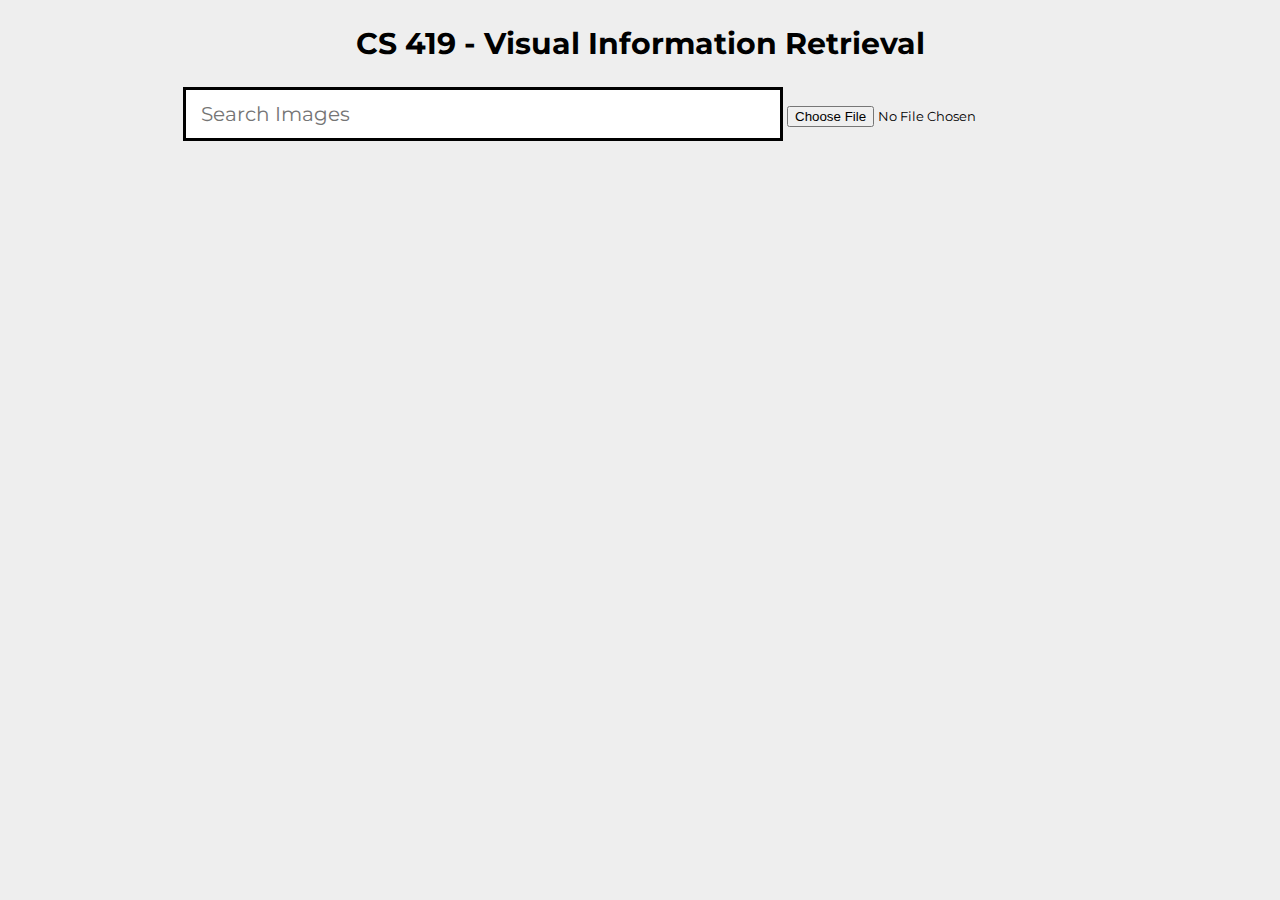
==== home.html @ b6074ce8 "init" ====
<!DOCTYPE html>
<html lang="en">
<head>
    <meta charset="UTF-8">
    <meta http-equiv="X-UA-Compatible" content="IE=edge">
    <meta name="viewport" content="width=device-width, initial-scale=1.0">

    <link rel="stylesheet" href="css/style.css">
</head>
<body>
    <div class="container">
        <h3 class="heading">CS 419 - visual information retrieval</h3>

        <input type="text" placeholder="search images" id="search-box">
        
        <input id="uploadImage" type="file" name="queryImage" onchange="PreviewImage();" />
        <img id="uploadPreview"  />

        <div class="image-container">
            <!-- <div class="image" data-title="cute">
                <img src="images/1.jpg" alt="">
                <h3>cute</h3>
            </div>

            <div class="image" data-title="cute">
                <img src="images/1.jpg" alt="">
                <h3>cute</h3>
            </div>

            <div class="image" data-title="cute">
                <img src="images/1.jpg" alt="">
                <h3>cute</h3>
            </div> -->
            
            
        </div>
    </div>
  <script type="text/javascript">
      function PreviewImage() {
          var oFReader = new FileReader();
          oFReder.readAsDataURL(document.getElementById("uploadImage").files[0]);
  
          oFReader.onload = function (oFREvent) {
              document.getElementById("uploadPreview").src = oFREvent.target.result;
          };
      };
  
  </script>

<!-- <script>
  let searchBox = document.querySelector('#search-box');
  let images = document.querySelectorAll('.container .image-container .image');

  searchBox.oninput = () =>{
    images.forEach(hide => hide.style.display = 'none');
    let value = searchBox.value;
    images.forEach(filter =>{
      let title = filter.getAttribute('data-title');
      if(title == value){
        filter.style.display='block';
      }
      if(searchBox.value==''){
        filter.style.display='block';
      }
    });
  };
</script> -->
</body>
</html>
---- css/style.css ----
@import url('https://fonts.googleapis.com/css2?family=Montserrat:wght@100&display=swap');

*{
    font-family: 'Montserrat', sans-serif;
    margin: 0;padding: 0;
    box-sizing: border-box;
    outline: none ; border: none;
    text-decoration: none;
    text-transform: capitalize;
    transition: all .2s linear;
}

body{
    background-color: #eee;
}

.container{
    padding: 25px 10%;
    text-align: center;
    
}

.container .heading{
    font-size: 30px;
    padding-bottom: 25px;
}

.container #search-box{
    width: 600px;
    border: 3px solid #000;
    padding: 12px 15px;
    font-size: 20px;
}

.container .image-container{
    display: flex;
    justify-content: center;
    flex-wrap: wrap;
    gap: 20px;
    padding-top: 30px;
}

.container .image-container .image{
    padding: 15px;
    background-color: #fff;
    box-shadow: 0 5px 10px rgba(0, 0, 0, .1);
    border-radius: 5px;  
    animation: fadeIn .2s linear; 
}

.container .image-container .image img{
    height: 250px;
    width: 100%;
    object-fit: cover;
    margin-bottom: 10px;
    border-radius: 5px;
}

@keyframes fadeIn {
    0%{
        transform: scale(.5) translateY(-10px);
        opacity: 0;
    }
}

.container .image-container .image h3{
    font-size: 20px;

}

@media (max-width:768px){
    .container #search-box{
        width: 100%;
    }
}


@media (max-width:450px){
.container {
    padding: 25px 20px;
}

    .container .image-container .image{
        width: 100%;
    }
}
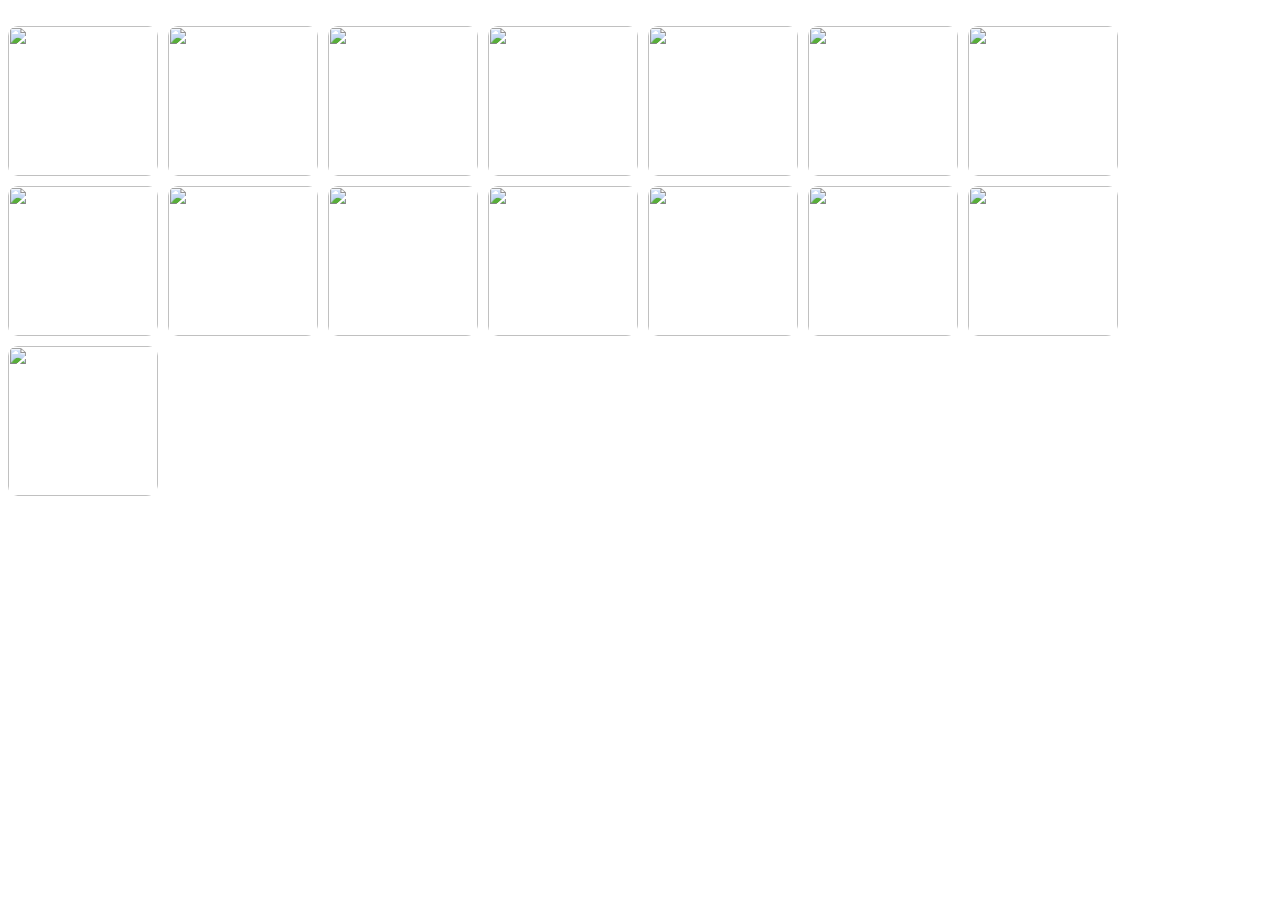
==== commit 66dc47d6: "update html" ====
--- a/home.html
+++ b/home.html
@@ -1,69 +1,54 @@
 <!DOCTYPE html>
 <html lang="en">
+
 <head>
-    <meta charset="UTF-8">
-    <meta http-equiv="X-UA-Compatible" content="IE=edge">
-    <meta name="viewport" content="width=device-width, initial-scale=1.0">
-
-    <link rel="stylesheet" href="css/style.css">
-</head>
-<body>
-    <div class="container">
-        <h3 class="heading">CS 419 - visual information retrieval</h3>
-
-        <input type="text" placeholder="search images" id="search-box">
-        
-        <input id="uploadImage" type="file" name="queryImage" onchange="PreviewImage();" />
-        <img id="uploadPreview"  />
-
-        <div class="image-container">
-            <!-- <div class="image" data-title="cute">
-                <img src="images/1.jpg" alt="">
-                <h3>cute</h3>
-            </div>
-
-            <div class="image" data-title="cute">
-                <img src="images/1.jpg" alt="">
-                <h3>cute</h3>
-            </div>
-
-            <div class="image" data-title="cute">
-                <img src="images/1.jpg" alt="">
-                <h3>cute</h3>
-            </div> -->
-            
-            
-        </div>
-    </div>
-  <script type="text/javascript">
-      function PreviewImage() {
-          var oFReader = new FileReader();
-          oFReder.readAsDataURL(document.getElementById("uploadImage").files[0]);
-  
-          oFReader.onload = function (oFREvent) {
-              document.getElementById("uploadPreview").src = oFREvent.target.result;
-          };
-      };
-  
-  </script>
-
-<!-- <script>
-  let searchBox = document.querySelector('#search-box');
-  let images = document.querySelectorAll('.container .image-container .image');
-
-  searchBox.oninput = () =>{
-    images.forEach(hide => hide.style.display = 'none');
-    let value = searchBox.value;
-    images.forEach(filter =>{
-      let title = filter.getAttribute('data-title');
-      if(title == value){
-        filter.style.display='block';
-      }
-      if(searchBox.value==''){
-        filter.style.display='block';
+  <meta charset="UTF-8">
+  <meta http-equiv="X-UA-Compatible" content="IE=edge">
+  <meta name="viewport" content="width=device-width, initial-scale=1.0">
+  <title>Document</title>
+  <!-- <link rel="stylesheet" href="css/style.css"> -->
+  <script>
+    const response = await fetch('http://', {
+      method: 'POST',
+      body: myBody, // string or object
+      headers: {
+        'Content-Type': 'application/json'
       }
     });
-  };
-</script> -->
+    const myJson = await response.json();
+  </script>
+  <script src="https://cdn.tailwindcss.com"></script>
+  <style type="text/tailwindcss">
+  </style>
+</head>
+
+<body>
+  <div class="grid grid-cols-2 gap-8 h-screen;">
+    <div class="flex flex-col items-center justify-center bg-[#202124]">
+      <img src="/images/bg-2.jpg" alt="" id="image">
+    </div>
+    
+    <div style="
+        display: flex;
+        flex-wrap: wrap;
+        gap:10px;
+      " id="a" />
+    </div>
+
+  <script>
+    const a = document.getElementById("a")
+    for (let i = 0; i < 15; ++i) {
+      const x = document.createElement("img")
+      x.src = "/images/bg-2.jpg"
+      x.style = `border-radius: 10px 10px 12px 10px;
+      height: 150px;
+      margin: 0;
+      object-fit: cover;
+      width: 150px;`
+      a.appendChild(x)
+    }
+
+  </script>
 </body>
+
 </html>